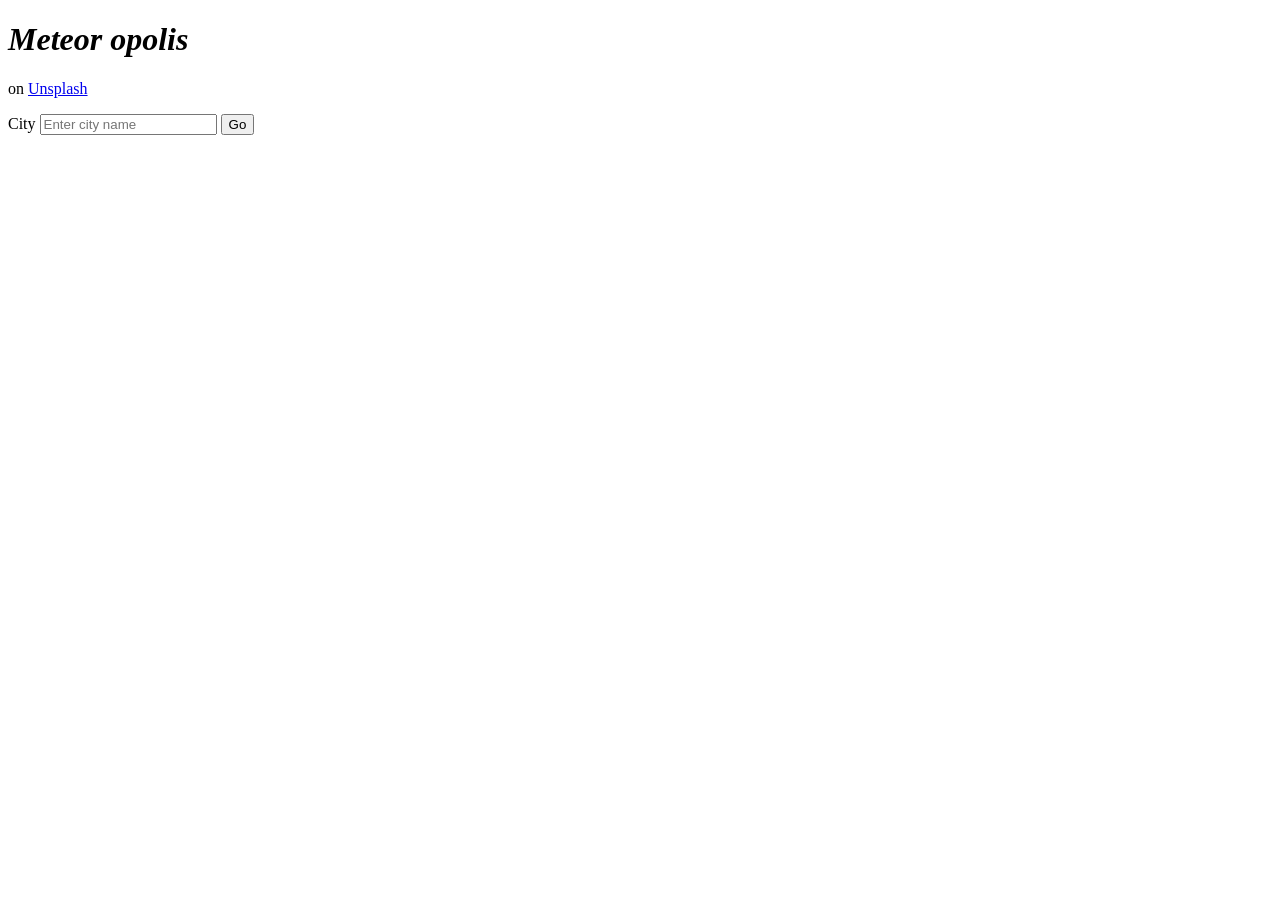
==== challenges/challenge-weather-app/index.html @ c1e698f4 "Fetch weather data" ====
<!DOCTYPE html>
<html lang="en">

<head>
  <meta charset="UTF-8">
  <meta name="viewport" content="width=device-width, initial-scale=1.0">
  <meta http-equiv="X-UA-Compatible" content="ie=edge">

  <title>Meteoropolis</title>
  <link rel="stylesheet" href="assets/globals.css">
  <link rel="stylesheet" href="assets/styles.css">
</head>

<body>
  <!-- Structure -->
  <main class="content">
    <header class="header">
      <h1 class="title">
        <i>Meteor</i>
        <i>opolis</i>
      </h1>
    </header>

    <figure class="photo" id="photo"></figure>

    <div class="info">
      <p class="info__item info__item--conditions" id="conditions"></p>
      <p class="info__item info__item--credits">
        <a href="#" id="credit-user"></a>
        <span>on</span>
        <a href="#" id="credit-platform">Unsplash</a>
      </p>
    </div>

    <div class="thumbs" id="thumbs"></div>

    <div class="controls">
      <form class="search" id="search">
        <label class="search__label" for="search-tf">City</label>
        <input class="search__input" id="search-tf" name="city" placeholder="Enter city name" autocomplete="city" />
        <button class="btn search__btn">Go</button>
      </form>
    </div>
  </main>

  <!-- JS goes here -->
  <script type="module" src="script.js"></script>
</body>

</html>
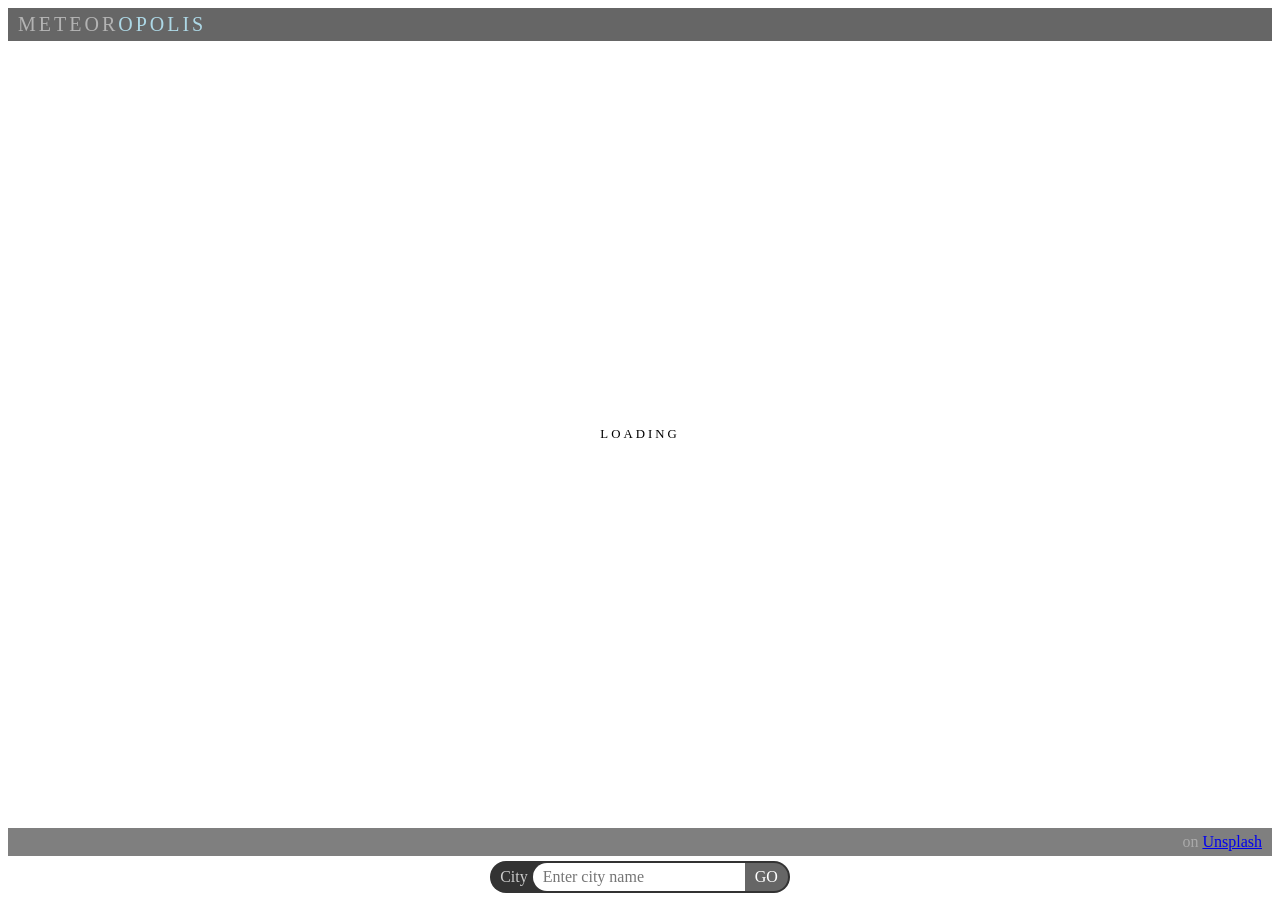
==== commit f5486357: "Add new feature: display city weather information" ====
--- a/challenges/challenge-weather-app/index.html
+++ b/challenges/challenge-weather-app/index.html
@@ -41,10 +41,12 @@
         <button class="btn search__btn">Go</button>
       </form>
     </div>
+
+    <div id="info-div"></div>
   </main>
 
   <!-- JS goes here -->
-  <script type="module" src="script.js"></script>
+  <script src="script.js"></script>
 </body>
 
 </html>
--- a/challenges/challenge-weather-app/assets/styles.css
+++ b/challenges/challenge-weather-app/assets/styles.css
@@ -0,0 +1,252 @@
+.content {
+  display: grid;
+  grid-template-rows: auto 1fr auto auto auto;
+
+  height: 100vh;
+  overflow: hidden;
+}
+
+.header {
+  padding: 5px 10px;
+  background: rgba(0, 0, 0, 0.6);
+  color: rgba(255, 255, 255, 0.5);
+}
+
+.title {
+  margin: 0;
+  font-weight: 400;
+  font-size: 20px;
+  text-transform: uppercase;
+  letter-spacing: 3px;
+}
+
+.title > i {
+  float: left;
+  font-style: inherit;
+}
+
+.title > i:last-child {
+  color: lightblue;
+}
+
+/* Photo
+------------------------------------------------------------------------------*/
+.photo {
+  display: grid;
+  justify-content: center;
+  align-content: center;
+
+  overflow: hidden;
+  position: relative;
+  margin: 20px 0;
+}
+
+.photo::before {
+  content: "loading";
+
+  display: grid;
+  justify-content: center;
+  align-content: center;
+
+  position: absolute;
+  top: 0;
+  right: 0;
+  bottom: 0;
+  left: 0;
+
+  font-size: 0.8em;
+  text-transform: uppercase;
+  letter-spacing: 3px;
+}
+
+.photo__dummy,
+.photo > img {
+  animation: 0.5s forwards fade-in;
+
+  display: block;
+  width: 100%;
+  max-height: 100%;
+  opacity: 0;
+  object-fit: contain;
+}
+
+.photo__dummy {
+  position: relative;
+  height: 100px;
+  background: hotpink;
+}
+
+.big-photo {
+  object-fit: fill;
+}
+
+/* Thumbs
+------------------------------------------------------------------------------*/
+.thumbs {
+  display: flex;
+
+  -webkit-overflow-scrolling: touch;
+  scroll-behavior: smooth;
+
+  overflow-x: auto;
+  overflow-y: hidden;
+  height: var(--thumbs-h);
+  padding: var(--thumbs-py) 0;
+  background: rgba(0, 0, 0, 0.25);
+}
+
+.thumbs__link {
+  flex: 0 0 auto;
+
+  animation: 0.25s forwards fade-in;
+
+  width: var(--thumb-w);
+  height: var(--thumb-h);
+  margin: 0 1px;
+  opacity: 0;
+  background: rgba(0, 0, 0, 0.5);
+}
+
+.thumb.active,
+.thumb:hover,
+.thumb:focus {
+  outline: 1px solid white;
+}
+
+.thumb {
+  animation: 0.25s forwards fade-in;
+
+  display: block;
+  opacity: 0;
+  object-fit: cover;
+
+  flex: 0 0 auto;
+
+  width: var(--thumb-w);
+  height: var(--thumb-h);
+  margin: 0 1px;
+  opacity: 0;
+  background: rgba(0, 0, 0, 0.5);
+}
+
+
+/* Credits
+------------------------------------------------------------------------------*/
+.info {
+  display: flex;
+  justify-content: space-between;
+
+  padding: 5px 10px;
+  background: rgba(0, 0, 0, 0.5);
+  color: #ddd;
+}
+
+.info__item {
+  margin: 0;
+}
+
+.info__item > span {
+  color: #aaa;
+}
+
+.info__item > a:hover {
+  text-decoration: underline;
+}
+
+.info__item--conditions {
+  font-weight: 300;
+  text-transform: uppercase;
+  letter-spacing: 2px;
+}
+
+/* Controls
+------------------------------------------------------------------------------*/
+.controls {
+  padding: 5px 10px;
+  background: rgba(255, 255, 255, 0.25);
+}
+
+.search,
+.search__input,
+.btn {
+  transition: 0.5s background-color, 0.5s color;
+
+  padding: 5px 10px;
+  border: none;
+  border-radius: 9999px;
+  font: inherit;
+  background: #fff;
+}
+
+.btn {
+  text-align: center;
+}
+
+.btn:hover {
+  background: #333;
+  color: #ccc;
+}
+
+.search {
+  display: flex;
+
+  margin: auto;
+  padding: 2px 2px 2px 10px;
+  font-size: 16px;
+  background: #333;
+  color: #ccc;
+}
+
+.search__label {
+  align-self: center;
+
+  margin-right: 5px;
+}
+
+.search__input {
+  flex: 1;
+
+  border-top-right-radius: 0;
+  border-bottom-right-radius: 0;
+  background: #fff;
+}
+
+.search__btn {
+  border-top-left-radius: 0;
+  border-bottom-left-radius: 0;
+  text-transform: uppercase;
+  background: #666;
+  color: #fff;
+}
+
+/* Info div */
+#info-div {
+  padding: 5px 10px;
+  background: rgba(255, 255, 255, 0.25);
+  display: flex;
+  justify-content: center;
+  font-family: Verdana, Geneva, Tahoma, sans-serif;
+}
+
+/*----------------------------------------------------------------------------*/
+/* Mediaquery overrides                                                       */
+/*----------------------------------------------------------------------------*/
+@media (min-width: 768px) {
+  .title {
+    font-weight: 100;
+  }
+
+  .thumbs {
+    justify-content: center;
+  }
+
+  .controls {
+    display: flex;
+    justify-content: space-between;
+  }
+
+  .search,
+  .controls__btn {
+    font-size: inherit;
+  }
+}
